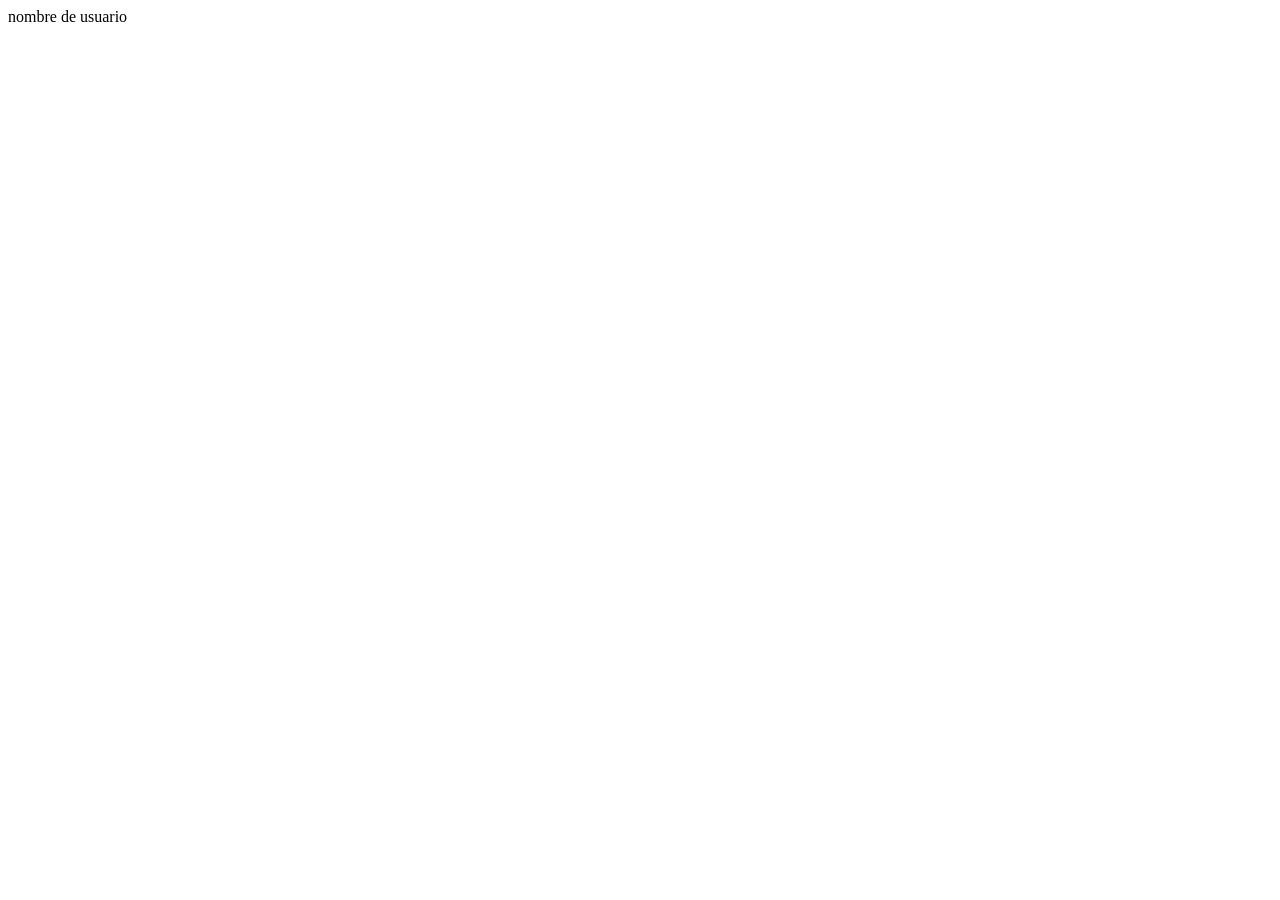
==== index.html @ 4d158a3f "formularios" ====
<!DOCTYPE html>
<html lang="en">
<head>
    <meta charset="UTF-8">
    <meta name="viewport" content="width=device-width, initial-scale=1.0">
    <title>Formularios</title>
</head>
<body>
    <form action="">
    <label for="nombre">
     nombre de usuario
    </label>


    </form>
</body>
</html>
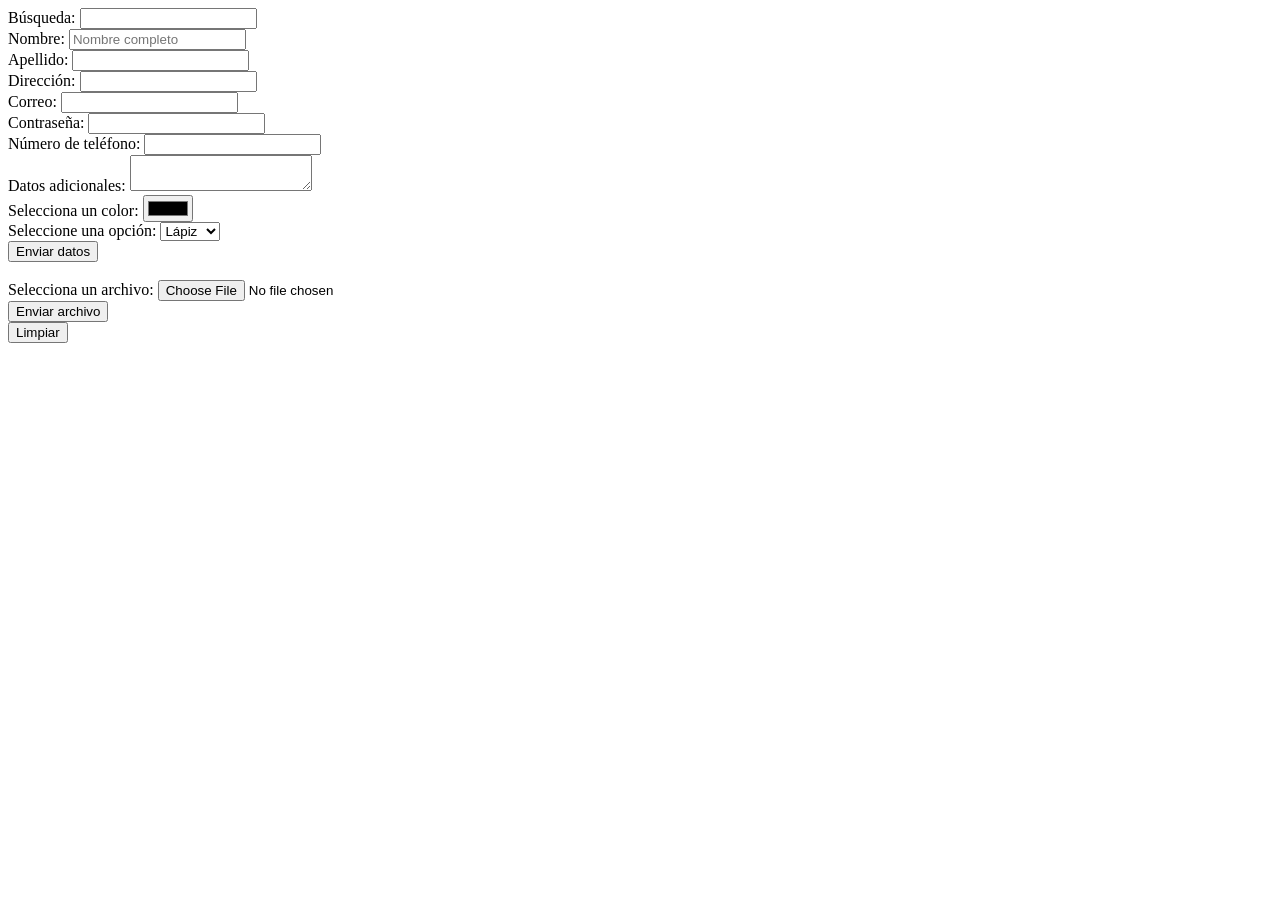
==== commit 28ff933c: "los formularios zi" ====
--- a/index.html
+++ b/index.html
@@ -1,17 +1,89 @@
 <!DOCTYPE html>
-<html lang="en">
+<html lang="es">
 <head>
     <meta charset="UTF-8">
     <meta name="viewport" content="width=device-width, initial-scale=1.0">
-    <title>Formularios</title>
+    <title>Captura de datos</title>
 </head>
 <body>
-    <form action="">
-    <label for="nombre">
-     nombre de usuario
-    </label>
+    <form id="miFormulario">
+        <label for="search">Búsqueda:</label>
+        <input type="search" name="search" id="search">
+        <br>
 
+        <label for="Nombre">Nombre:</label>
+        <input type="text" name="Nombre" id="Nombre" placeholder="Nombre completo" autocomplete="off" required>
+        <br>
 
+        <label for="Apellido">Apellido:</label>
+        <input type="text" name="Apellido" id="Apellido">
+        <br>
+
+        <label for="Direccion">Dirección:</label>
+        <input type="text" name="Direccion" id="Direccion">
+        <br>
+
+        <label for="email">Correo:</label>
+        <input type="email" name="email" id="email">
+        <br>
+
+        <label for="password">Contraseña:</label>
+        <input type="password" name="password" id="password">
+        <br>
+
+        <label for="number">Número de teléfono:</label>
+        <input type="number" name="number" id="number">
+        <br>
+
+        <label for="textarea">Datos adicionales:</label>
+        <textarea name="textarea" id="textarea"></textarea>
+        <br>
+
+        <label for="color">Selecciona un color:</label>
+        <input type="color" name="color" id="color">
+        <br>
+
+        <label for="Select-option">Seleccione una opción:</label>
+        <select name="Select-option" id="Select-option">
+            <option value="1">Lápiz</option>
+            <option value="2">Color</option>
+            <option value="3">Pluma</option>
+        </select>
+        <br>
+
+        <input type="submit" value="Enviar datos">
     </form>
+<br>
+    <form action="avanzado.html" method="post">
+        <label for="file">Selecciona un archivo:</label>
+        <input type="file" name="file" id="file">
+        <br>
+
+        <input type="submit" value="Enviar archivo">
+        <br>
+        <input type="reset" value="Limpiar">
+    </form>
+
+    <script>
+        document.getElementById("miFormulario").addEventListener("submit", function(event) {
+            event.preventDefault();
+            
+            let datos = {
+                search: document.getElementById("search").value,
+                nombre: document.getElementById("Nombre").value,
+                apellido: document.getElementById("Apellido").value,
+                direccion: document.getElementById("Direccion").value,
+                email: document.getElementById("email").value,
+                password: document.getElementById("password").value,
+                telefono: document.getElementById("number").value,
+                adicionales: document.getElementById("textarea").value,
+                color: document.getElementById("color").value,
+                opcion: document.getElementById("Select-option").value
+            };
+
+            sessionStorage.setItem("formData", JSON.stringify(datos));
+            window.location.href = "formulario.html";
+        });
+    </script>
 </body>
 </html>
